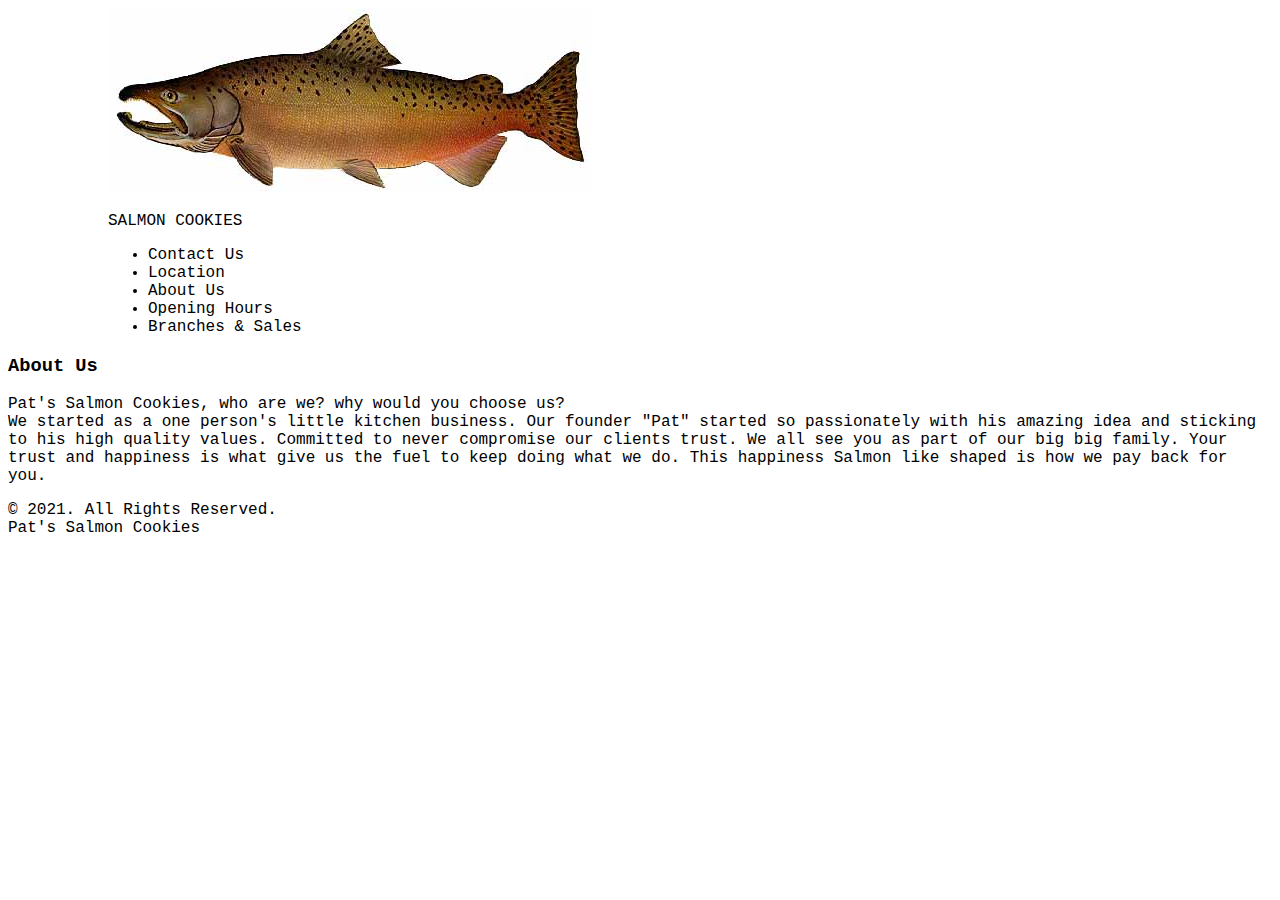
==== aboutUs.html @ 0b60bf70 "style changes, extra add-ups and pages" ====
<!DOCTYPE html>
<html lang="en">
<head>
    <meta charset="UTF-8">
    <meta http-equiv="X-UA-Compatible" content="IE=edge">
    <meta name="viewport" content="width=device-width, initial-scale=1.0">
    <link rel="stylesheet" href="./CSS/styles.css">
    <title>Opening Hours</title>
</head>

<body style="font-family: 'Courier New', Courier, monospace;">
    <header>
        <nav style="margin-right: 100px; margin-left: 100px;">
            <section class="leftNav">
                <img class="imgNav" src="./img/chinook.jpg" alt="logo"/> 
            </section>
            <p class="name">SALMON COOKIES</p>
            <ul class="listNav">
                <li>Contact Us</li>
                <li>Location</li>
                <li>About Us</li>
                <li>Opening Hours</li>
                <li>Branches & Sales</li>
            </ul>
        </nav>
    </header>
    <section class="aboutUsHome">
        <h3 class="sales">About Us</h3>
        <p class="aboutUsP">
            Pat's Salmon Cookies, who are we? why would you choose us?
            <br>
            We started as a one person's little kitchen business. Our founder "Pat" started so passionately with his amazing idea and sticking to his high quality values. Committed to never compromise our clients trust. We all see you as part of our big big family. Your trust and happiness is what give us the fuel to keep doing what we do. This happiness Salmon like shaped is how we pay back for you.
        </p>
    </section>

    <footer class="footer">
        &copy; 2021. All Rights Reserved.
        <br>
        Pat's Salmon Cookies

    </footer>

    
</body>
</html>
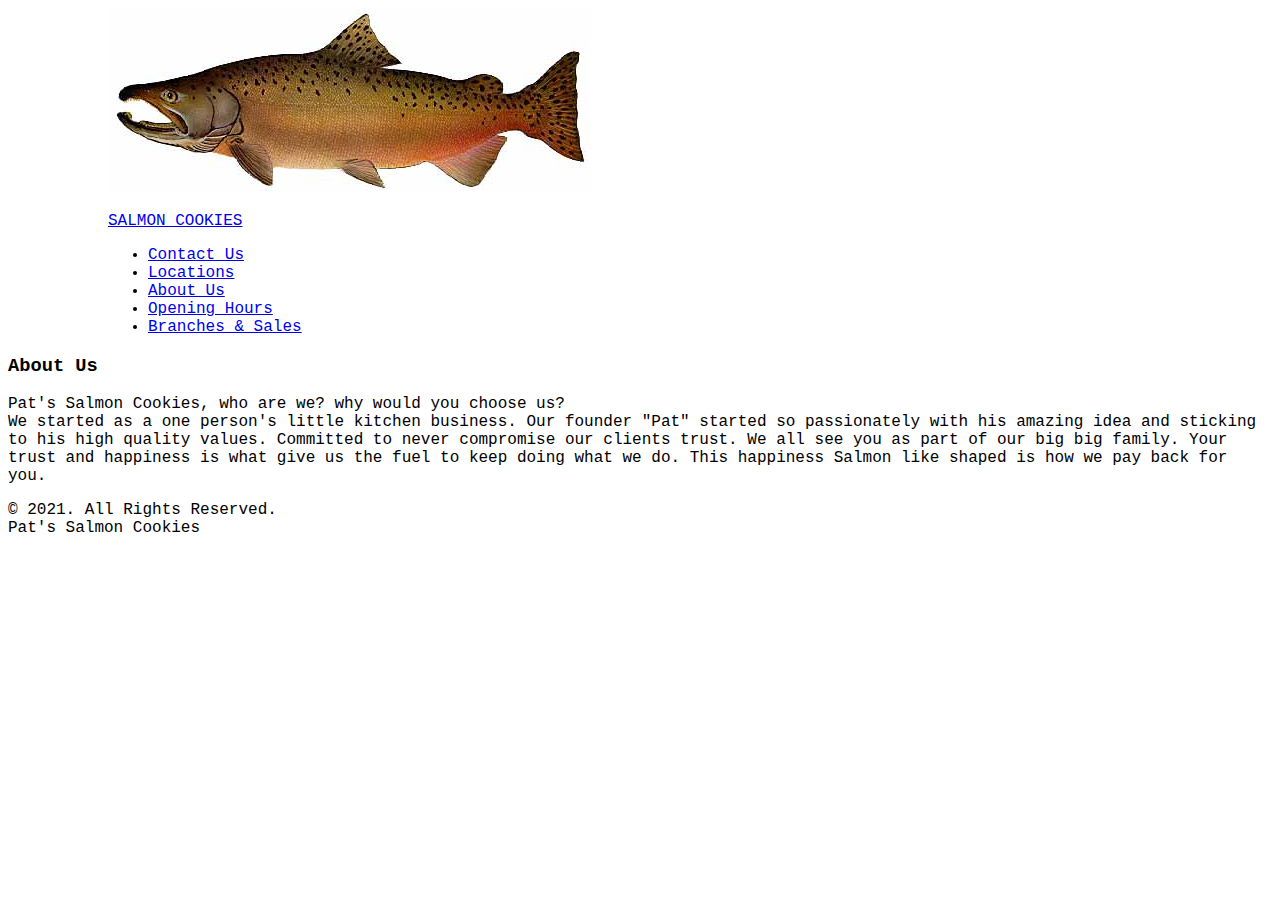
==== commit 67f2dba5: "updated links" ====
--- a/aboutUs.html
+++ b/aboutUs.html
@@ -14,13 +14,13 @@
             <section class="leftNav">
                 <img class="imgNav" src="./img/chinook.jpg" alt="logo"/> 
             </section>
-            <p class="name">SALMON COOKIES</p>
+            <p class="name"><a href="https://umamah1mahmoud.github.io/cookie-stand">SALMON COOKIES</a></p>
             <ul class="listNav">
-                <li>Contact Us</li>
-                <li>Location</li>
-                <li>About Us</li>
-                <li>Opening Hours</li>
-                <li>Branches & Sales</li>
+                <li><a href="https://umamah1mahmoud.github.io/cookie-stand/contactUs.html">Contact Us</a></li>
+                <li><a href="https://umamah1mahmoud.github.io/cookie-stand/location.html">Locations</a></li>
+                <li><a href="https://umamah1mahmoud.github.io/cookie-stand/aboutUs.html">About Us</a></li>
+                <li><a href="https://umamah1mahmoud.github.io/cookie-stand/hours.html">Opening Hours</a></li>
+                <li><a href="https://umamah1mahmoud.github.io/cookie-stand/sales.html">Branches & Sales</a></li>
             </ul>
         </nav>
     </header>
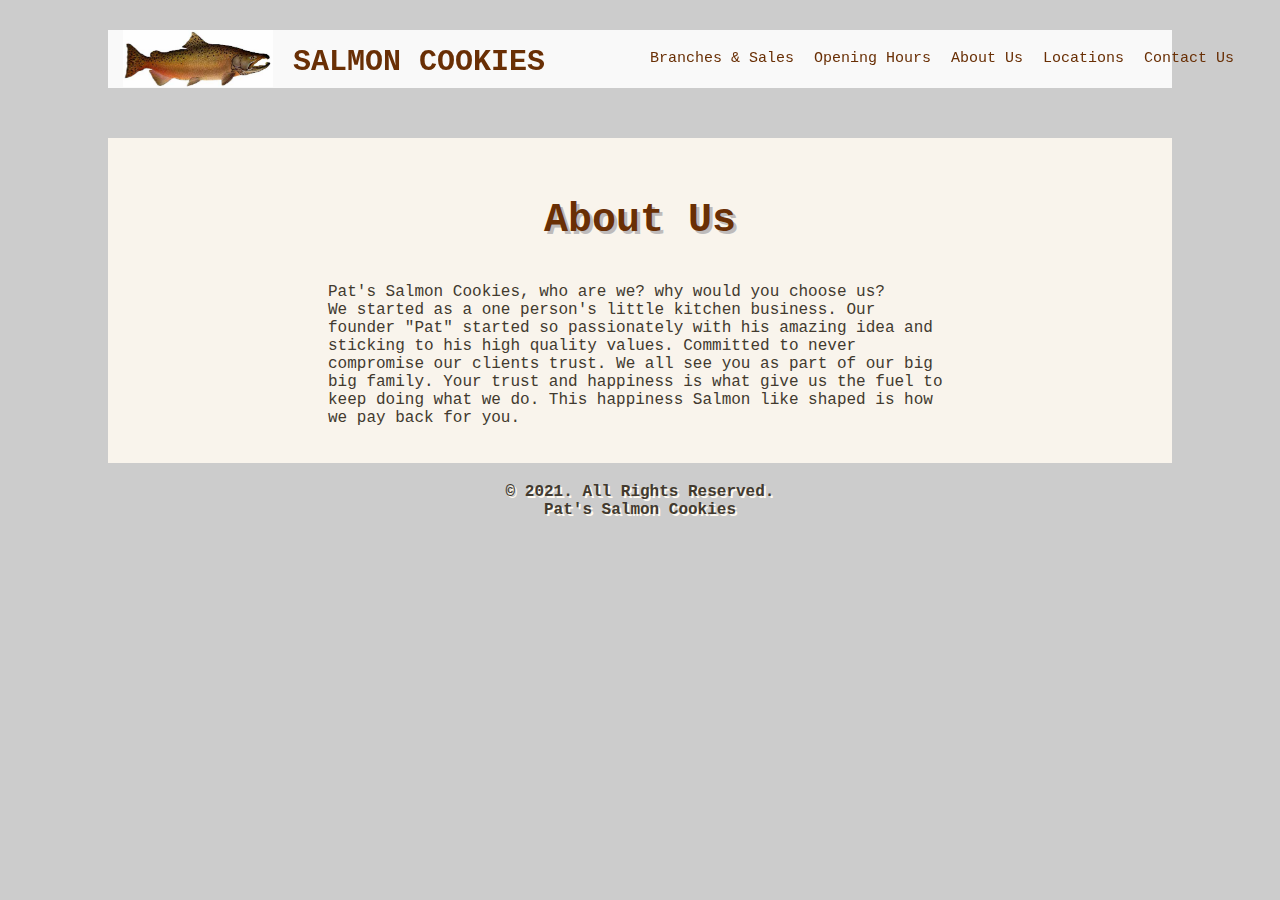
==== commit 4f1c2eb9: "fixing css link in html files" ====
--- a/aboutUs.html
+++ b/aboutUs.html
@@ -4,8 +4,8 @@
     <meta charset="UTF-8">
     <meta http-equiv="X-UA-Compatible" content="IE=edge">
     <meta name="viewport" content="width=device-width, initial-scale=1.0">
-    <link rel="stylesheet" href="./CSS/styles.css">
-    <title>Opening Hours</title>
+    <link rel="stylesheet" href="css/styles.css">
+    <title>About Us</title>
 </head>
 
 <body style="font-family: 'Courier New', Courier, monospace;">
--- a/css/styles.css
+++ b/css/styles.css
@@ -0,0 +1,152 @@
+*{
+    box-sizing: border-box;
+}
+
+body {
+    background-image: url("https://i.pinimg.com/474x/bb/92/b1/bb92b121bf451e64372bf92fbfc4ad42.jpg");
+    background-attachment: fixed;
+    background-color: #cccccc;
+    font-family: 'Courier New', Courier, monospace;
+}
+
+nav{
+    background-color: rgba(255, 255, 255, 0.877);
+    height: 58px;
+    margin-right: 100px; margin-left: 100px;
+}
+
+.name{
+    position: relative;
+    top: 15px;
+    left: 20px;
+    font-size: 30px;
+    color: rgb(131, 96, 73);
+    font-weight: bold;
+    text-decoration: none;
+}
+
+.imgNav{
+    display: inline;
+    float: left;
+    width: 150px; height: auto;
+    transform: rotateY(180deg);
+    margin-left: 15px;
+}
+
+a {
+    color: rgb(105, 47, 5);
+    text-decoration: none;
+}
+
+nav ul{
+    position: absolute;
+    top: 35px;
+    left: 600px;
+    color: rgb(105, 47, 5);
+    font-size: 15px;
+}
+
+nav ul li{
+    display: inline;
+    float: right;
+    margin-left: 10px; margin-right: 10px;
+    text-decoration: none;
+    
+}
+
+.mainHome{
+    text-align: center; background-color: rgba(255, 249, 240, 0.781); padding: 20px; margin-top: 50px;
+    margin-right: 100px; margin-left: 100px;
+}
+
+.imgSal { display: block; margin-left: auto;
+    margin-right: auto;
+    width: 500px; height: auto;
+}
+
+.threeImg{
+    height: 100px;
+    margin-left: 30px ; margin-right: 30px;
+}
+
+
+.footer{
+    text-align: center; color: rgb(66, 58, 47); padding: 20px;
+    margin-right: 100px; margin-left: 100px;  font-weight: 700; text-shadow:  2px 2px rgb(255, 250, 241);
+}
+
+/* >>>>>>>>>>>>>>>>>>>>>>>>>>>>>SALES PAGE STYLES<<<<<<<<<<<<<<<<<<<<<<<<<< */
+.mainSales{
+    text-align: center; background-color: rgba(255, 249, 240, 0.938); padding: 20px; margin-top: 60px; margin-right: 100px; margin-left: 100px;
+  }
+
+table{
+    border: 2px black solid;
+    border-collapse: collapse;
+    margin-left: auto;
+    margin-right: auto;
+    
+}
+
+th{
+    background-color: rgb(250, 234, 223);
+}
+
+td, th, tr{
+    border: 2px black solid; text-align: center; padding: 5px;
+}
+
+form{
+    display: inline-block ; margin: 10px; 
+}
+
+fieldset{
+    margin: 5px; border-radius: 20px; background-color: rgb(247, 229, 206);
+}
+
+label{
+    margin: 5px; 
+}
+
+legend{
+    text-align: center;
+}
+
+.center{
+    display: block;
+    margin-left: auto;
+    margin-right: auto;
+}
+
+
+/* >>>>>>>>>>>>>>>>>>>>>>>>>>>>>Working Hours<<<<<<<<<<<<<<<<<<<<<<<<<< */
+
+.sales{
+    text-align: center; font-size: 40px; color:  rgb(105, 47, 5); text-shadow: 3px 3px rgb(190, 187, 187);
+} 
+
+.salesHome{
+ background-color: rgba(255, 249, 240, 0.781); padding: 20px; margin-top: 50px;
+    margin-right: 100px; margin-left: 100px;
+}
+
+.salesUl{
+    margin-left: 370px; color: rgb(66, 58, 47); font-weight: 500px;
+}
+
+/* >>>>>>>>>>>>>>>>>>>>>>>>>>>>>aboutUs<<<<<<<<<<<<<<<<<<<<<<<<<< */
+
+.aboutUsHome{background-color: rgba(255, 249, 240, 0.884); padding: 20px; margin-top: 50px;
+    margin-right: 100px; margin-left: 100px;
+}
+    
+
+.aboutUsP{
+    margin-left: 200px; margin-right: 200px; color: rgb(66, 58, 47); font-weight: 500px;
+}
+
+/* >>>>>>>>>>>>>>>>>>>>>>>>>>>>>locations<<<<<<<<<<<<<<<<<<<<<<<<<< */
+
+.locationsUl{
+    margin-left: 415px; color: rgb(66, 58, 47); font-weight: 500px;
+}